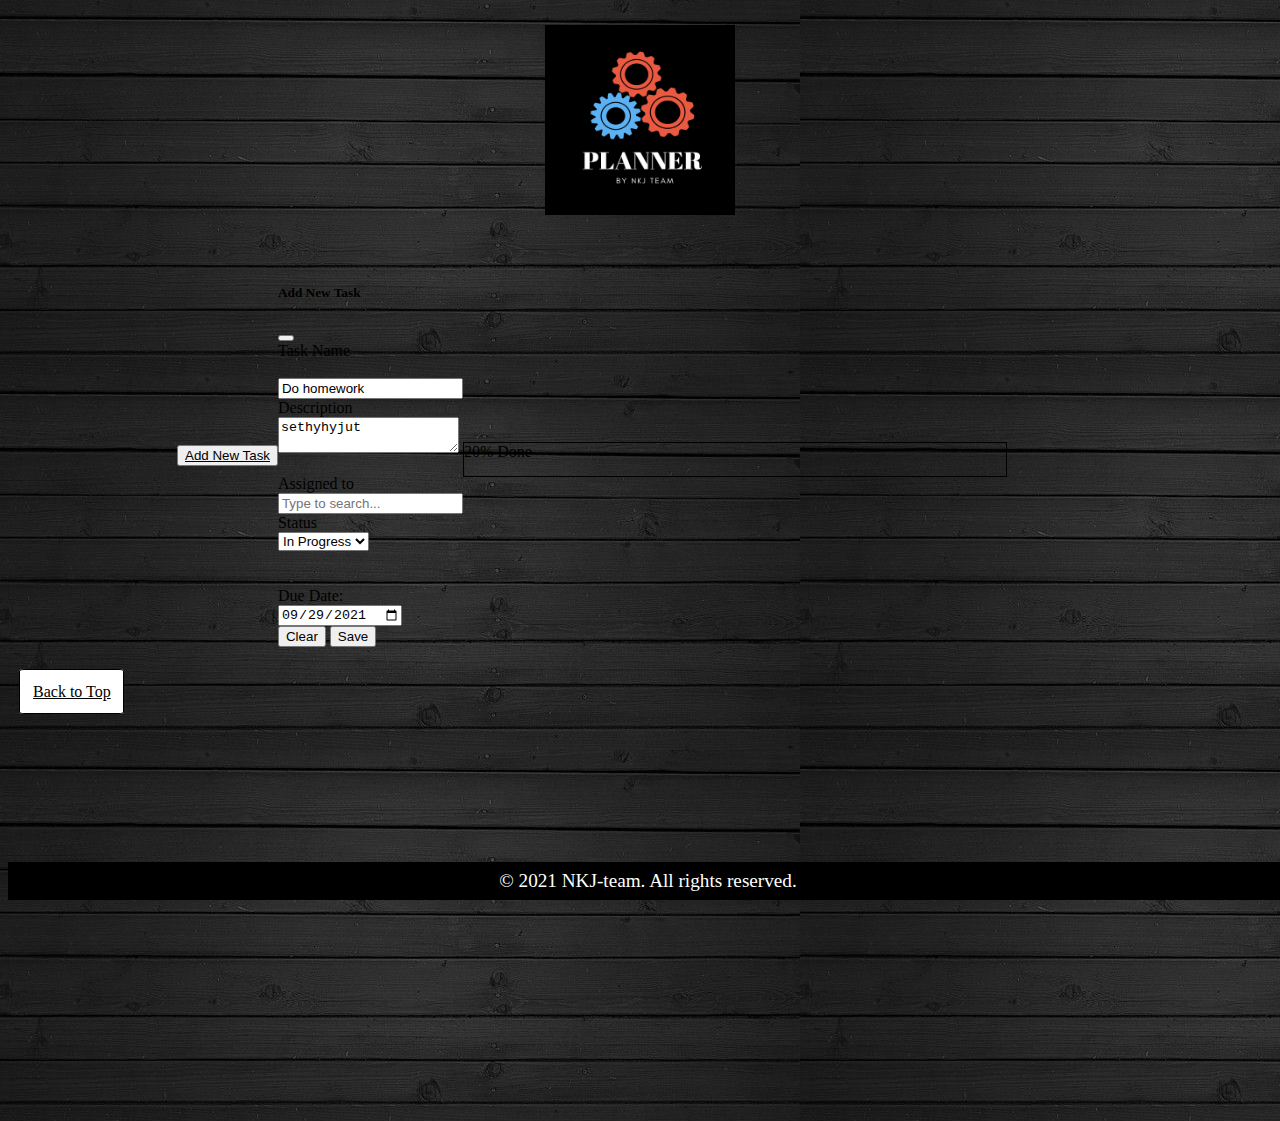
==== index.html @ 5d549bdf "Added DELETE button" ====
<!DOCTYPE html>
<html lang="en">
  <head>
    <meta charset="UTF-8" />
    <meta http-equiv="X-UA-Compatible" content="IE=edge" />
    <meta name="viewport" content="width=device-width, initial-scale=1.0" />
    <title>To Do List by NKJ team</title>

    <link rel="stylesheet" href="./styles.css" />

    <link
      href="https://cdn.jsdelivr.net/npm/bootstrap@5.0.2/dist/css/bootstrap.min.css"
      rel="stylesheet"
      integrity="sha384-EVSTQN3/azprG1Anm3QDgpJLIm9Nao0Yz1ztcQTwFspd3yD65VohhpuuCOmLASjC"
      crossorigin="anonymous"
    />
    <script
      src="https://cdn.jsdelivr.net/npm/bootstrap@5.0.2/dist/js/bootstrap.bundle.min.js"
      integrity="sha384-MrcW6ZMFYlzcLA8Nl+NtUVF0sA7MsXsP1UyJoMp4YLEuNSfAP+JcXn/tWtIaxVXM"
      crossorigin="anonymous"
    ></script>
    <script src="./js/taskManager.js" defer></script>
    <script src="./js/index.js" defer></script>
  </head>

  <body>
    <header class="ourLogo">
      <img
        src="./images/Screen Shot 2021-08-30 at 12.02.51 pm.png"
        alt="Team Logo"
        id="top"
      />
    </header>

    <main class="container myContainer">
      <div class="row myrow1">
        <div class="col-5 flexbox-container mycont0">
          <!-- Button trigger modal -->
          <button
            type="button"
            class="btn btn-light addnewbtn"
            data-bs-toggle="modal"
            data-bs-target="#exampleModal"
          >
            <u>Add New Task</u>
          </button>

          <!-- Modal -->
          <div class="modal" id="exampleModal" tabindex="-1">
            <div class="modal-dialog">
              <div class="modal-content">
                <div class="modal-header">
                  <h5 class="modal-title">Add New Task</h5>
                  <button
                    type="button"
                    class="btn-close"
                    data-bs-dismiss="modal"
                    aria-label="Close"
                  ></button>
                </div>
                <div class="modal-body">
                  <div class="card-body" id="card-size">
                    <label for="taskName">Task Name</label>
                    <br />
                    <span id="tnError" class="myError"></span>
                    <div class="input-group">
                      <input
                        type="form-label"
                        class="form-control"
                        id="taskName"
                        value="Do homework"
                      />
                    </div>

                    <label for="floatingTextarea">Description</label>
                    <span id="taError" class="myError"></span>
                    <div class="form-floating">
                      <textarea
                        class="form-control"
                        id="floatingTextarea"
                        value="sayshfhd"
                      >
sethyhyjut</textarea
                      >
                    </div>
                    <br />

                    <label for="assignedTo" class="form-label"
                      >Assigned to</label
                    >
                    <span id="astError" class="myError"></span>
                    <input
                      class="form-control"
                      list="datalistOptions"
                      id="assignedTo"
                      placeholder="Type to search..."
                    />
                    <datalist id="datalistOptions">
                      <option value="Ekaterina"></option>
                      <option value="Artemka"></option>
                      <option value="Nazgul"></option>
                      <option value="Lisa Ostman"></option>
                      <option value="Lavina"></option>
                    </datalist>

                    <br />

                    <label for="status">Status</label>
                    <span id="sError" class="myError"></span>
                    <div class="input-group">
                      <select
                        class="form-select"
                        id="status"
                        aria-label="Floating label select example"
                      >
                        <option value></option>
                        <option selected value="In Progress">
                          In Progress
                        </option>
                        <option value="Done!">Done!</option>
                        <option value="Review">Review</option>
                        <option value="To Do!">To Do!</option>
                      </select>
                    </div>
                    <br />

                    <span id="ddError" class="myError"> </span>
                    <br />
                    <label for="duedate">Due Date:</label>

                    <input
                      type="date"
                      name="duedate"
                      id="duedate"
                      value="2021-09-29"
                    />
                  </div>

                  <!--  <input type="reset" value="Reset"> -->
                </div>
                <div class="modal-footer">
                  <button type="button" class="btn btn-primary" id="reset">
                    Clear
                  </button>
                  <button
                    type="button"
                    class="btn btn-primary"
                    id="new-task-form"
                  >
                    Save
                  </button>
                </div>
              </div>
            </div>
          </div>
        </div>

        <div class="col-7 flexbox-container mycont0">
          <!-- Progress Bar -->

          <div class="progress progr-bar" style="width: 40rem">
            <div
              class="progress-bar bg-success w-5"
              role="progressbar"
              aria-valuenow="20"
              aria-valuemin="0"
              aria-valuemax="100"
            >
              20% Done
            </div>
          </div>
        </div>
      </div>

      <div class="row myrow2">
        <!-- Space for tasks -->
        <div
          class="col-12 flexbox-container mycont task-list-container"
          id="task-list"
        ></div>
      </div>

      <br />
      <br />

      <a href="#top" id="backToTop">Back to Top</a>
    </main>

    <br />
    <br />
    <footer>© 2021 NKJ-team. All rights reserved.</footer>
  </body>
</html>
---- styles.css ----
*,
*::before,
*::after {
  box-sizing: border-box;
}

body {
  background-image: url(./images/backgr.jpeg);
  margin-bottom: 30%;
}

.ourLogo img {
  width: 190px;
  height: 190px;
  display: flex;
  margin-left: auto;
  margin-right: auto;
  margin-top: 2%;
}
.myContainer {
  margin-top: 3rem;
}
.mycont0 {
  display: flex;
  align-items: center;
  justify-content: space-between;
}

.mycont {
  display: flex;
  flex-wrap: wrap;
  row-gap: 0.1%;
  justify-content: flex-start;
  margin-left: auto;
  margin-right: auto;
}

.mycard {
  margin-top: 2%;
  margin-right: 0.5%;
  margin-left: 0.5%;
}

.mycard-title {
  padding: 1rem;
  color: white;
}

.toDo {
  background-color: rgb(202, 12, 12);
}
.done {
  background-color: green;
}
.review {
  background-color: blue;
}
.inProgress {
  background-color: rgb(209, 209, 35);
}

.myrow1 {
  display: flex;
  justify-content: center;
}

.progress {
  padding: 0rem;
  border: solid 1px black;
  margin-top: 1.5%;
  margin-right: 15%;
}

label {
  display: block;
}

.mycard-buttons {
  display: flex;
  justify-content: flex-end;
}

.ed-dl-button {
  margin-left: 0.5%;
}

.card-text {
  padding: 1rem 1rem 0 1rem;
}

.progr-bar {
  min-height: 2.2rem;
}

footer {
  background-color: black;
  color: white;
  padding-top: 0.5rem;
  padding-bottom: 0.5rem;
  text-align: center;
  font-size: 1.2rem;
  position: fixed;
  bottom: 0;
  width: 100%;
}



  #backToTop {
      background-color: white;
      border-radius: 5%;
      border: solid 1px black;
      color: black;
      padding: 1%;
      width: 7.5%;
      margin-left: 0.9%;
      margin-top: 2%;
    
  }

.myError {
  color: red;
  font-size: 80%;
}
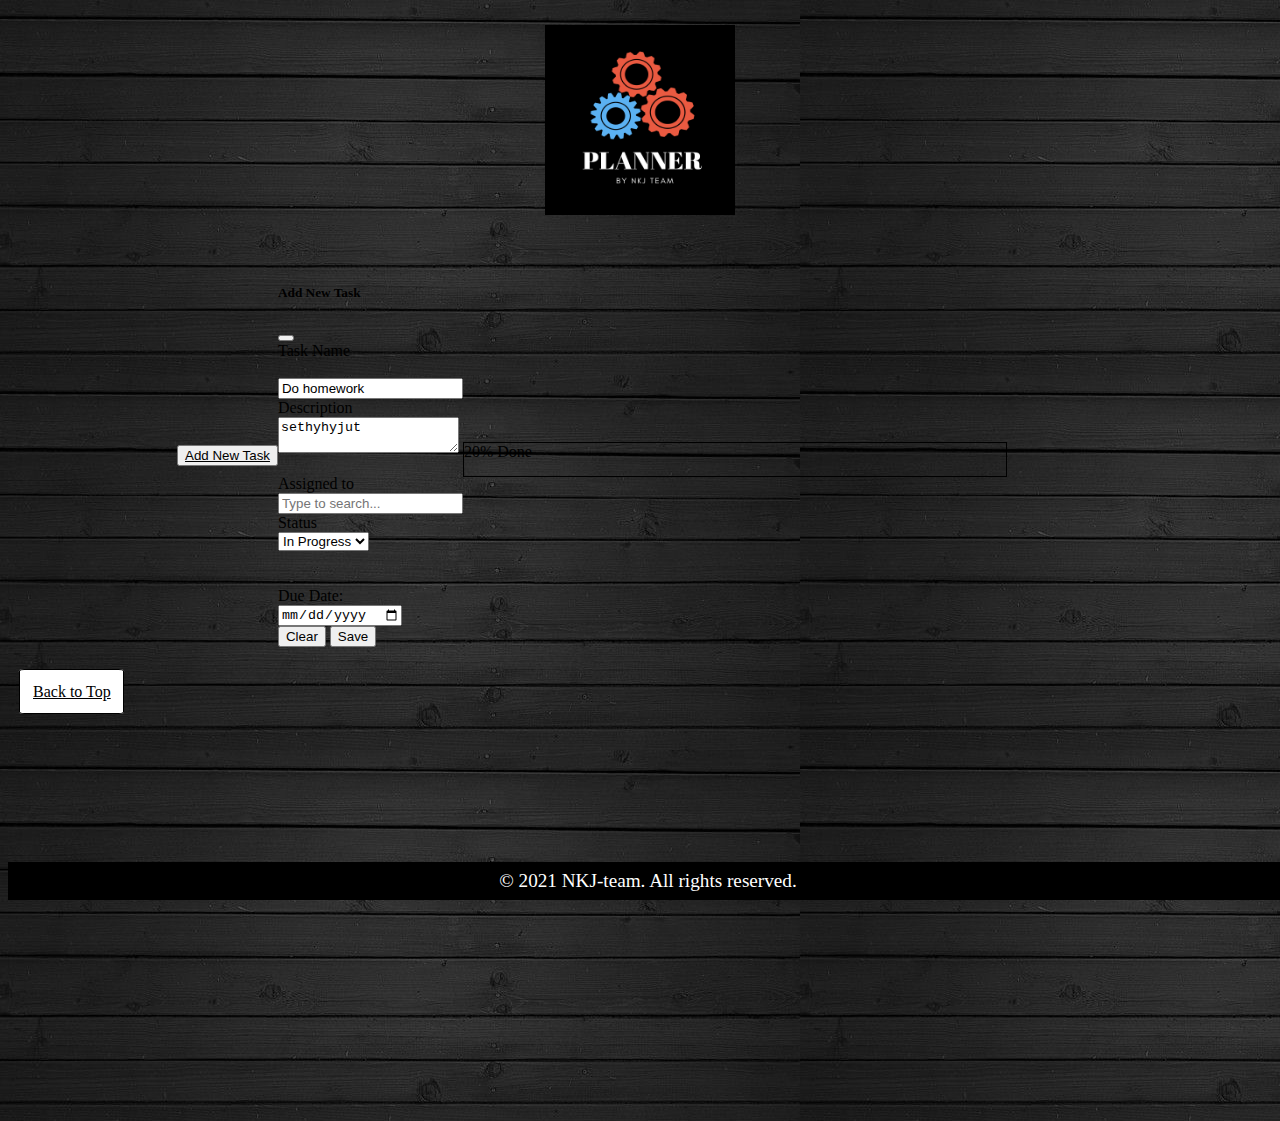
==== commit e634d7e3: "Set min date" ====
--- a/index.html
+++ b/index.html
@@ -36,12 +36,7 @@
       <div class="row myrow1">
         <div class="col-5 flexbox-container mycont0">
           <!-- Button trigger modal -->
-          <button
-            type="button"
-            class="btn btn-light addnewbtn"
-            data-bs-toggle="modal"
-            data-bs-target="#exampleModal"
-          >
+          <button type="button" class="btn btn-light addnewbtn" data-bs-toggle="modal" data-bs-target="#exampleModal" id="addTask"> 
             <u>Add New Task</u>
           </button>
 
@@ -64,7 +59,7 @@
                     <br />
                     <span id="tnError" class="myError"></span>
                     <div class="input-group">
-                      <input
+                      <input 
                         type="form-label"
                         class="form-control"
                         id="taskName"
@@ -128,12 +123,7 @@
                     <br />
                     <label for="duedate">Due Date:</label>
 
-                    <input
-                      type="date"
-                      name="duedate"
-                      id="duedate"
-                      value="2021-09-29"
-                    />
+                    <input type="date" name="duedate" id="duedate" min="2021-10-01"/>
                   </div>
 
                   <!--  <input type="reset" value="Reset"> -->
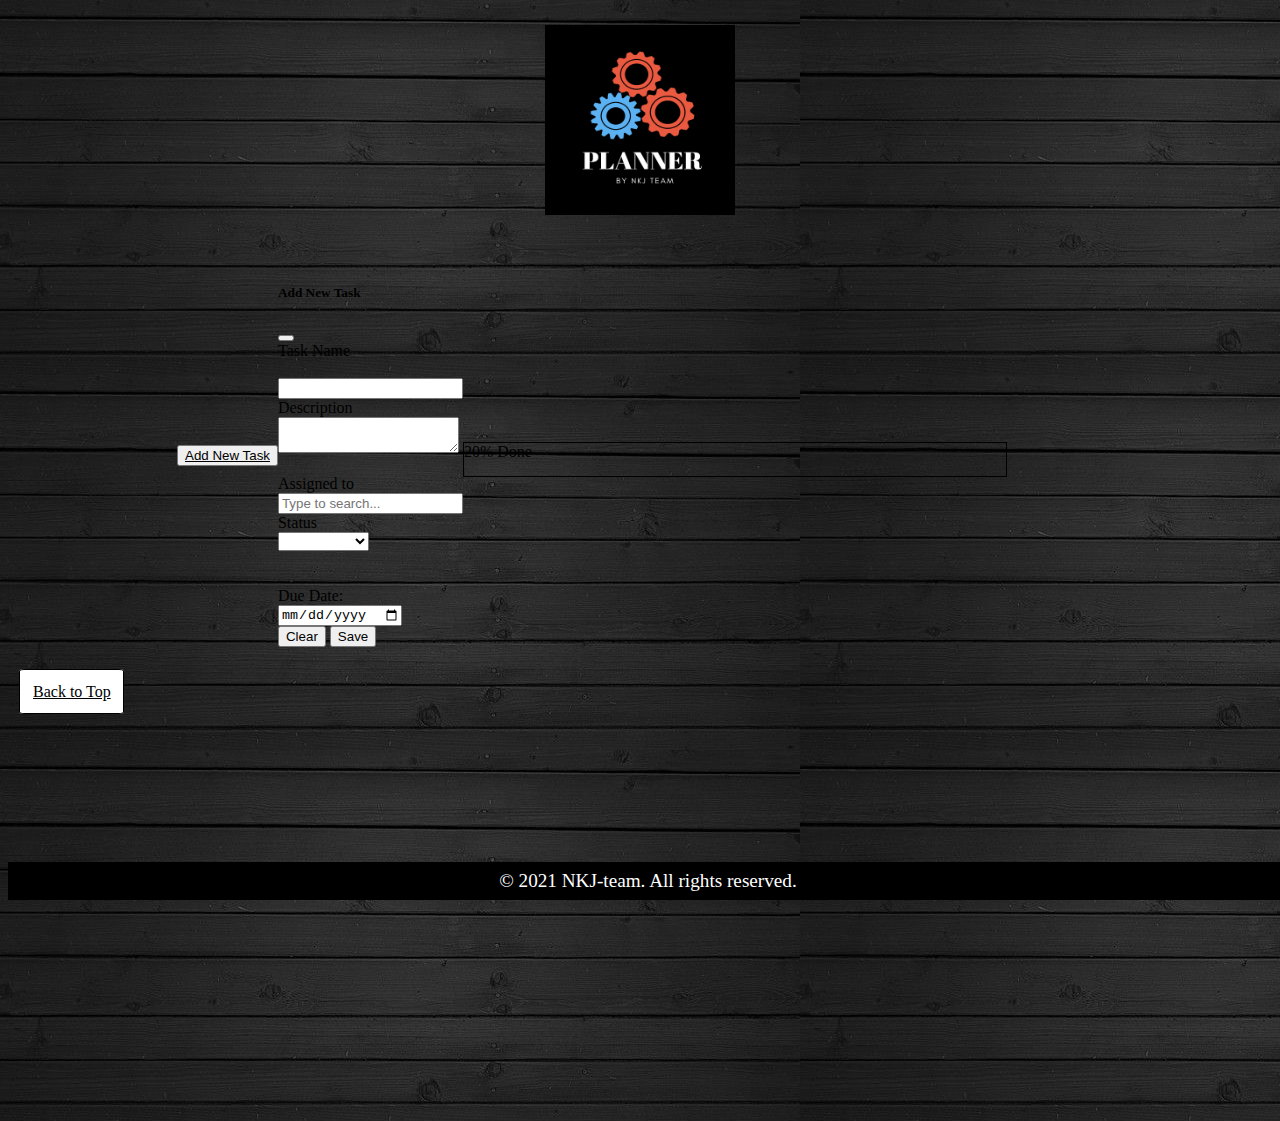
==== commit 5c7cf22f: "finished sorting" ====
--- a/index.html
+++ b/index.html
@@ -36,7 +36,13 @@
       <div class="row myrow1">
         <div class="col-5 flexbox-container mycont0">
           <!-- Button trigger modal -->
-          <button type="button" class="btn btn-light addnewbtn" data-bs-toggle="modal" data-bs-target="#exampleModal" id="addTask"> 
+          <button
+            type="button"
+            class="btn btn-light addnewbtn"
+            data-bs-toggle="modal"
+            data-bs-target="#exampleModal"
+            id="addTask"
+          >
             <u>Add New Task</u>
           </button>
 
@@ -59,11 +65,11 @@
                     <br />
                     <span id="tnError" class="myError"></span>
                     <div class="input-group">
-                      <input 
+                      <input
                         type="form-label"
                         class="form-control"
                         id="taskName"
-                        value="Do homework"
+                        value=""
                       />
                     </div>
 
@@ -73,10 +79,9 @@
                       <textarea
                         class="form-control"
                         id="floatingTextarea"
-                        value="sayshfhd"
+                        value=""
                       >
-sethyhyjut</textarea
-                      >
+                      </textarea>
                     </div>
                     <br />
 
@@ -109,12 +114,10 @@
                         aria-label="Floating label select example"
                       >
                         <option value></option>
-                        <option selected value="In Progress">
-                          In Progress
-                        </option>
+                        <option value="To Do!">To Do!</option>
+                        <option value="In Progress">In Progress</option>
+                        <option value="Review">Review</option>
                         <option value="Done!">Done!</option>
-                        <option value="Review">Review</option>
-                        <option value="To Do!">To Do!</option>
                       </select>
                     </div>
                     <br />
@@ -123,7 +126,12 @@
                     <br />
                     <label for="duedate">Due Date:</label>
 
-                    <input type="date" name="duedate" id="duedate" min="2021-10-01"/>
+                    <input
+                      type="date"
+                      name="duedate"
+                      id="duedate"
+                      min="2021-10-01"
+                    />
                   </div>
 
                   <!--  <input type="reset" value="Reset"> -->
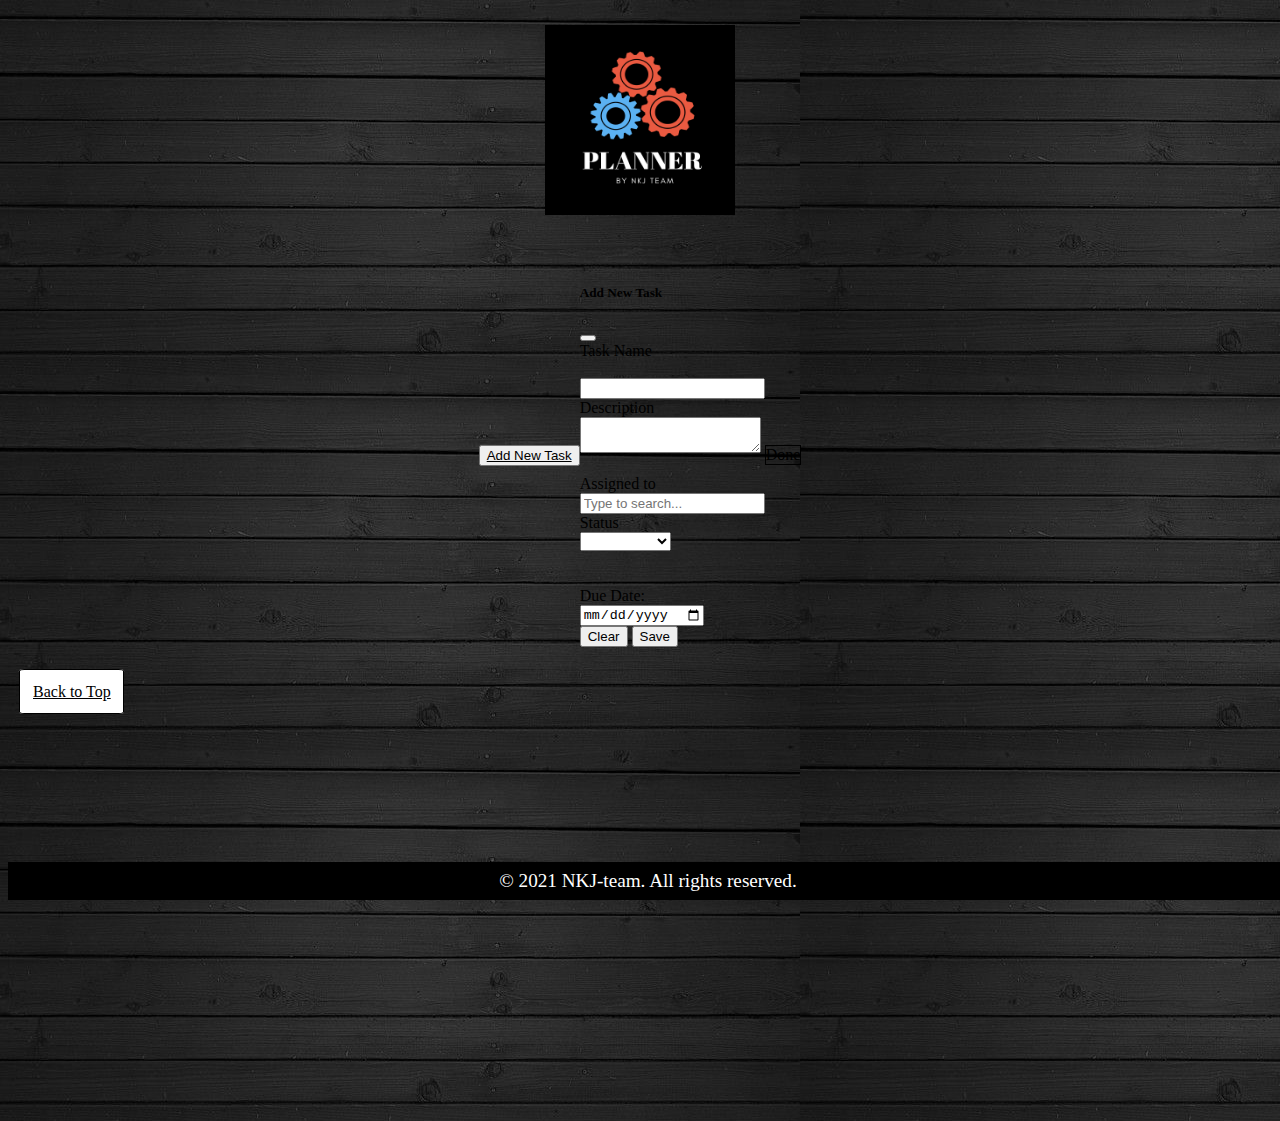
==== commit eaeac6f6: "edit button beginning" ====
--- a/index.html
+++ b/index.html
@@ -5,9 +5,9 @@
     <meta http-equiv="X-UA-Compatible" content="IE=edge" />
     <meta name="viewport" content="width=device-width, initial-scale=1.0" />
     <title>To Do List by NKJ team</title>
-
+    <!-- css -->
     <link rel="stylesheet" href="./styles.css" />
-
+    <!-- bootstrap -->
     <link
       href="https://cdn.jsdelivr.net/npm/bootstrap@5.0.2/dist/css/bootstrap.min.css"
       rel="stylesheet"
@@ -19,6 +19,7 @@
       integrity="sha384-MrcW6ZMFYlzcLA8Nl+NtUVF0sA7MsXsP1UyJoMp4YLEuNSfAP+JcXn/tWtIaxVXM"
       crossorigin="anonymous"
     ></script>
+    <!-- java script -->
     <script src="./js/taskManager.js" defer></script>
     <script src="./js/index.js" defer></script>
   </head>
@@ -60,6 +61,9 @@
                   ></button>
                 </div>
                 <div class="modal-body">
+                  
+                  <div id="mytaskId">  </div>
+
                   <div class="card-body" id="card-size">
                     <label for="taskName">Task Name</label>
                     <br />
@@ -80,8 +84,7 @@
                         class="form-control"
                         id="floatingTextarea"
                         value=""
-                      >
-                      </textarea>
+                      ></textarea>
                     </div>
                     <br />
 
@@ -156,15 +159,13 @@
         <div class="col-7 flexbox-container mycont0">
           <!-- Progress Bar -->
 
-          <div class="progress progr-bar" style="width: 40rem">
+          <div class="progress h-100 progr-bar" style="width: 100%">
             <div
               class="progress-bar bg-success w-5"
               role="progressbar"
-              aria-valuenow="20"
-              aria-valuemin="0"
-              aria-valuemax="100"
+              style="width: 25%"
             >
-              20% Done
+              Done
             </div>
           </div>
         </div>
--- a/styles.css
+++ b/styles.css
@@ -88,9 +88,10 @@
   padding: 1rem 1rem 0 1rem;
 }
 
-.progr-bar {
+/* .progr-bar {
   min-height: 2.2rem;
-}
+  color: green;
+} */
 
 footer {
   background-color: black;
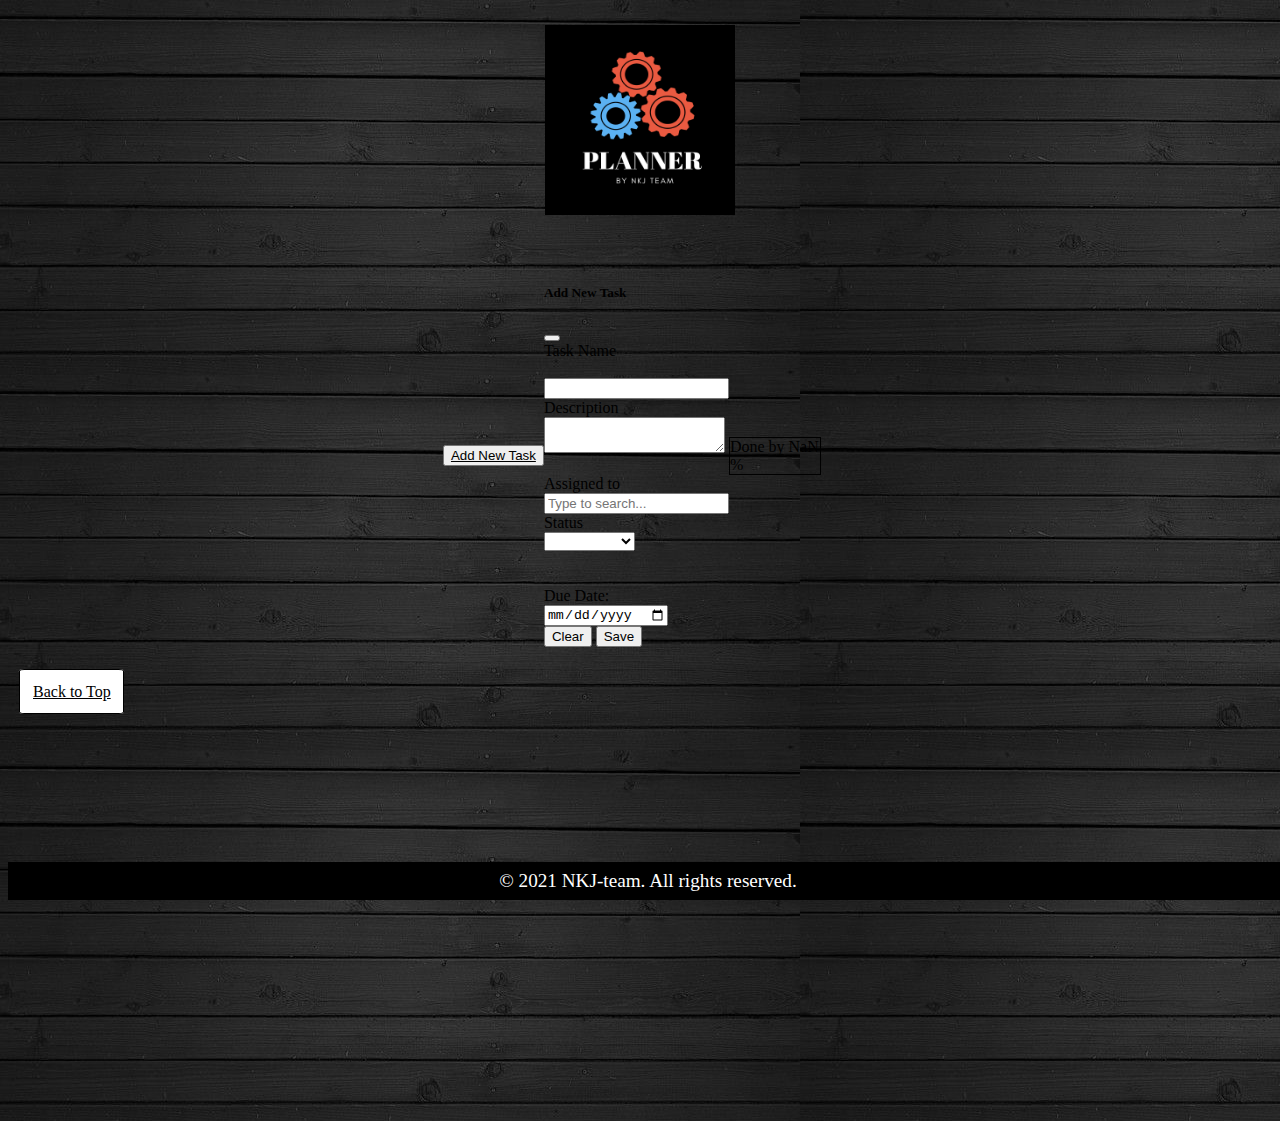
==== commit e61d37cb: "Update the progress bar" ====
--- a/index.html
+++ b/index.html
@@ -61,10 +61,8 @@
                   ></button>
                 </div>
                 <div class="modal-body">
-                  
-                  <div id="mytaskId">  </div>
-
                   <div class="card-body" id="card-size">
+                    <div id="mytaskId"></div>
                     <label for="taskName">Task Name</label>
                     <br />
                     <span id="tnError" class="myError"></span>
@@ -163,6 +161,7 @@
             <div
               class="progress-bar bg-success w-5"
               role="progressbar"
+              id ="progressbar"
               style="width: 25%"
             >
               Done
--- a/styles.css
+++ b/styles.css
@@ -123,4 +123,6 @@
   color: red;
   font-size: 80%;
 }
-
+#mytaskId {
+display: none;
+}
